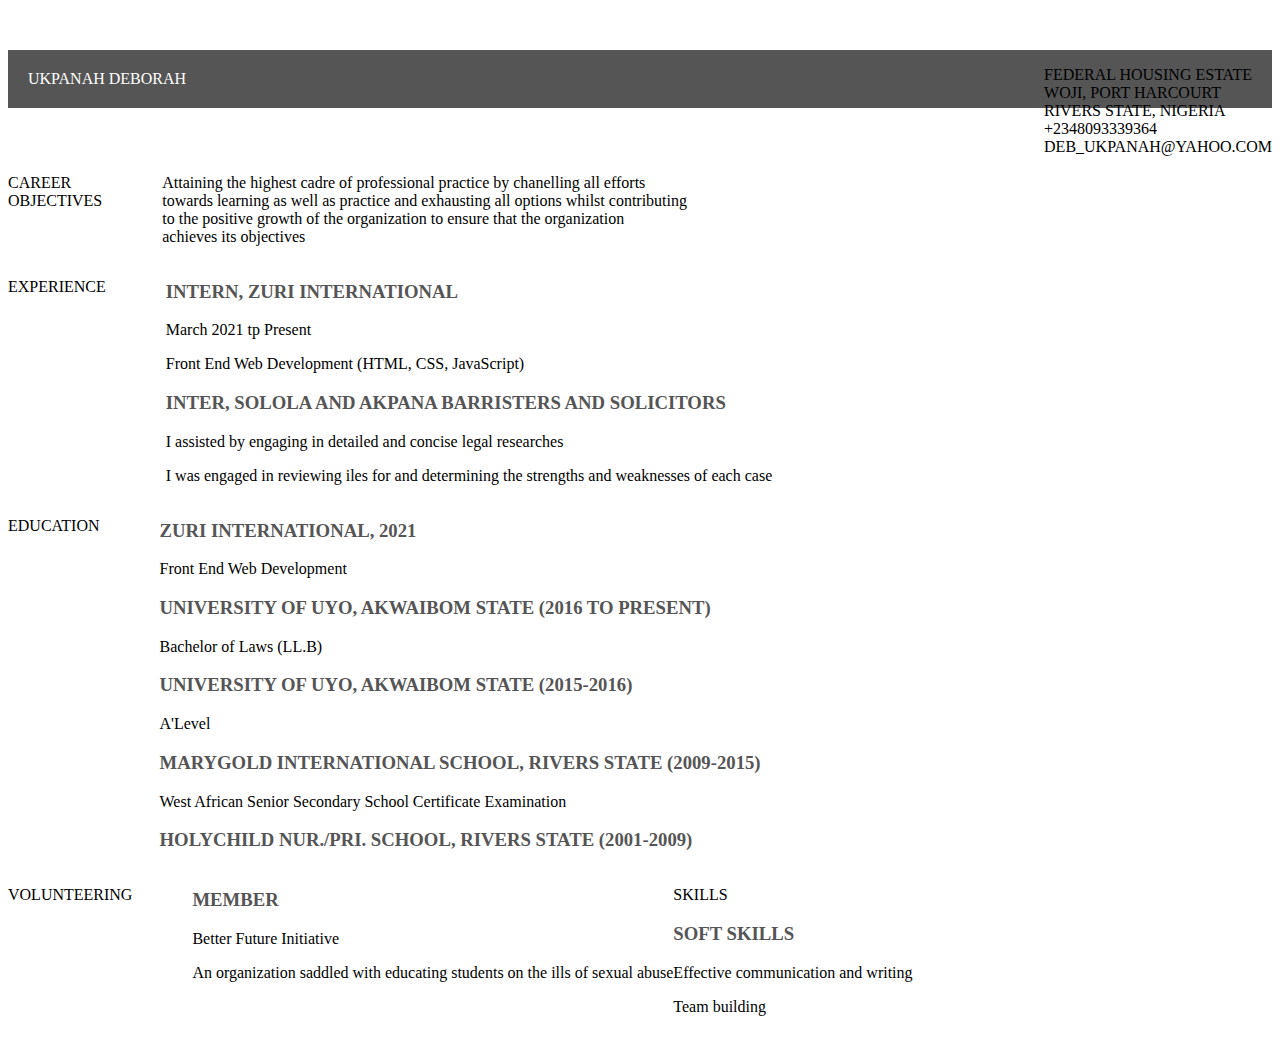
==== index.html @ f2648bea "started:cv task" ====
<!DOCTYPE html>
<html lang="en">

<head>
    <meta charset="UTF-8">
    <meta http-equiv="X-UA-Compatible" content="IE=edge">
    <meta name="viewport" content="width=device-width, initial-scale=1.0">
    <link href="style.css" rel="stylesheet">
    <title>My CV</title>
</head>

<body>
    <div class="address">
        <p>federal housing estate<br>woji, port harcourt<br>rivers state,
            nigeria<br>+2348093339364<br>deb_ukpanah@yahoo.com</p>
    </div>
    <div class="name-box">UKPANAH DEBORAH</div>
    <div class="container">
        <div class="row">
            <div>
                <p>CAREER<br> OBJECTIVES</p>
            </div>
            <div class="row-text">
                <p>Attaining the highest cadre of professional practice by chanelling all efforts<br> towards learning
                    as well as practice and exhausting all options whilst contributing<br> to the positive growth of the
                    organization to ensure that the organization<br> achieves its objectives</p>
            </div>
        </div>

        <div class="row">
            <div>
                <p>EXPERIENCE</p>
            </div>
            <div class="row-text">
                <h3>intern, zuri international</h3>
                <p>March 2021 tp Present</p>
                <p>Front End Web Development (HTML, CSS, JavaScript)</p>
                <div>
                    <h3>inter, solola and akpana barristers and solicitors</h3>
                    <p>I assisted by engaging in detailed and concise legal researches</p>
                    <p>I was engaged in reviewing iles for and determining the strengths and weaknesses of each case
                    </p>
                </div>
            </div>
        </div>

        <div class="row">
            <div>
                <p>EDUCATION</p>
            </div>
            <div class="row-text">
                <h3>zuri international, 2021</h3>
                <p>Front End Web Development</p>
                <div>
                    <h3>university of uyo, akwaibom state (2016 to present)</h3>
                    <p>Bachelor of Laws (LL.B)</p>
                </div>
                <div>
                    <h3>university of uyo, akwaibom state (2015-2016)</h3>
                    <p>A'Level</p>
                </div>
                <div>
                    <h3>marygold international school, rivers state (2009-2015)</h3>
                    <p>West African Senior Secondary School Certificate Examination</p>
                </div>
                <div>
                    <h3>holychild nur./pri. school, rivers state (2001-2009)</h3>
                </div>
            </div>
        </div>

        <div class="row">
            <div>
                <p>VOLUNTEERING</p>
            </div>
            <div class="row-text">
                <h3>member</h3>
                <p>Better Future Initiative</p>
                <p>An organization saddled with educating students on the ills of sexual abuse</p>
            </div>
            <div>
                <p>SKILLS</p>
                <h3>soft skills</h3>
                <p>Effective communication and writing</p>
                <p>Team building</p>
            </div>
        </div>
</body>

</html>
---- style.css ----
.address {
   float: right;
   clear: both;
   text-transform: uppercase;
   /* position: relative; */
}
.name-box {
    background-color: #555555;
    color: #fff;
    padding: 20px;
    margin-top: 50px;
    margin-bottom: 50px;
    /* position: absolute; */
}
.container {
    display: flex;
    flex-direction: column;
}
.row {
    display: flex;
    flex-direction: row;
    /* margin-right: 20px; */
}
.row-text {
    margin-left: 60px;
}
h3 {
    text-transform: uppercase;
    color: #555555;
}
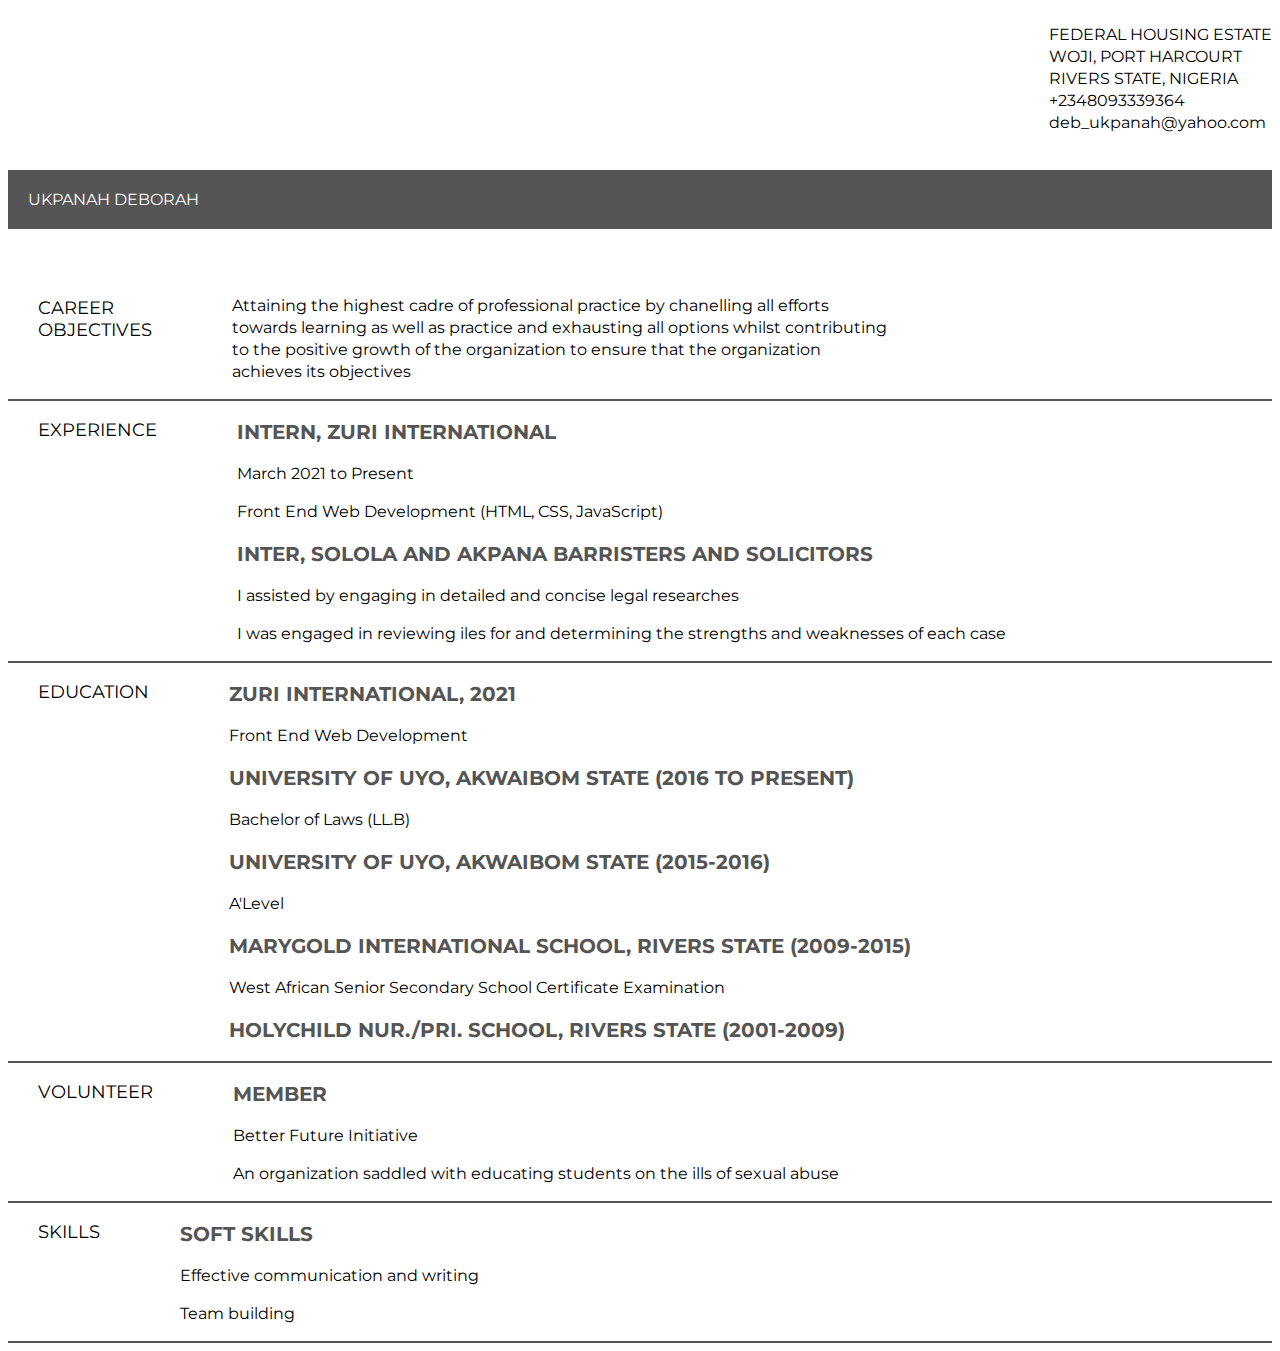
==== commit 06f20e4e: "fixed:cv" ====
--- a/index.html
+++ b/index.html
@@ -5,6 +5,8 @@
     <meta charset="UTF-8">
     <meta http-equiv="X-UA-Compatible" content="IE=edge">
     <meta name="viewport" content="width=device-width, initial-scale=1.0">
+    <link rel="preconnect" href="https://fonts.gstatic.com">
+    <link href="https://fonts.googleapis.com/css2?family=Montserrat&display=swap" rel="stylesheet">
     <link href="style.css" rel="stylesheet">
     <title>My CV</title>
 </head>
@@ -12,13 +14,15 @@
 <body>
     <div class="address">
         <p>federal housing estate<br>woji, port harcourt<br>rivers state,
-            nigeria<br>+2348093339364<br>deb_ukpanah@yahoo.com</p>
+            nigeria<br>+2348093339364<br>
+            <span>deb_ukpanah@yahoo.com</span>
+        </p>
     </div>
     <div class="name-box">UKPANAH DEBORAH</div>
     <div class="container">
         <div class="row">
             <div>
-                <p>CAREER<br> OBJECTIVES</p>
+                <p class="title">CAREER<br> OBJECTIVES</p>
             </div>
             <div class="row-text">
                 <p>Attaining the highest cadre of professional practice by chanelling all efforts<br> towards learning
@@ -29,11 +33,11 @@
 
         <div class="row">
             <div>
-                <p>EXPERIENCE</p>
+                <p class="title">EXPERIENCE</p>
             </div>
             <div class="row-text">
                 <h3>intern, zuri international</h3>
-                <p>March 2021 tp Present</p>
+                <p>March 2021 to Present</p>
                 <p>Front End Web Development (HTML, CSS, JavaScript)</p>
                 <div>
                     <h3>inter, solola and akpana barristers and solicitors</h3>
@@ -46,7 +50,7 @@
 
         <div class="row">
             <div>
-                <p>EDUCATION</p>
+                <p class="title">EDUCATION</p>
             </div>
             <div class="row-text">
                 <h3>zuri international, 2021</h3>
@@ -71,20 +75,25 @@
 
         <div class="row">
             <div>
-                <p>VOLUNTEERING</p>
+                <p class="title">VOLUNTEER</p>
             </div>
             <div class="row-text">
                 <h3>member</h3>
                 <p>Better Future Initiative</p>
                 <p>An organization saddled with educating students on the ills of sexual abuse</p>
             </div>
+        </div>
+        <div class="row">
             <div>
-                <p>SKILLS</p>
+                <p class="title">SKILLS</p>
+            </div>
+            <div class="row-text">
                 <h3>soft skills</h3>
                 <p>Effective communication and writing</p>
                 <p>Team building</p>
             </div>
         </div>
+    </div>
 </body>
 
 </html>--- a/style.css
+++ b/style.css
@@ -1,14 +1,24 @@
+body {
+    font-family: 'Montserrat', sans-serif;
+}
 .address {
-   float: right;
-   clear: both;
+   /* float: right; */
+   /* clear: both; */
+   display: flex;
+   flex-direction: row;
+   justify-content: flex-end;
    text-transform: uppercase;
+   line-height: 22px;
    /* position: relative; */
+}
+.address span {
+    text-transform: lowercase;
 }
 .name-box {
     background-color: #555555;
     color: #fff;
     padding: 20px;
-    margin-top: 50px;
+    margin-top: 20px;
     margin-bottom: 50px;
     /* position: absolute; */
 }
@@ -19,12 +29,19 @@
 .row {
     display: flex;
     flex-direction: row;
+    border-bottom: 2px solid #555555;
+    padding: 0px 30px;
     /* margin-right: 20px; */
 }
 .row-text {
-    margin-left: 60px;
+    margin-left: 80px;
+    line-height: 22px;
+}
+.title {
+    font-size: 18px;
 }
 h3 {
     text-transform: uppercase;
     color: #555555;
+    font-size: 20px;
 }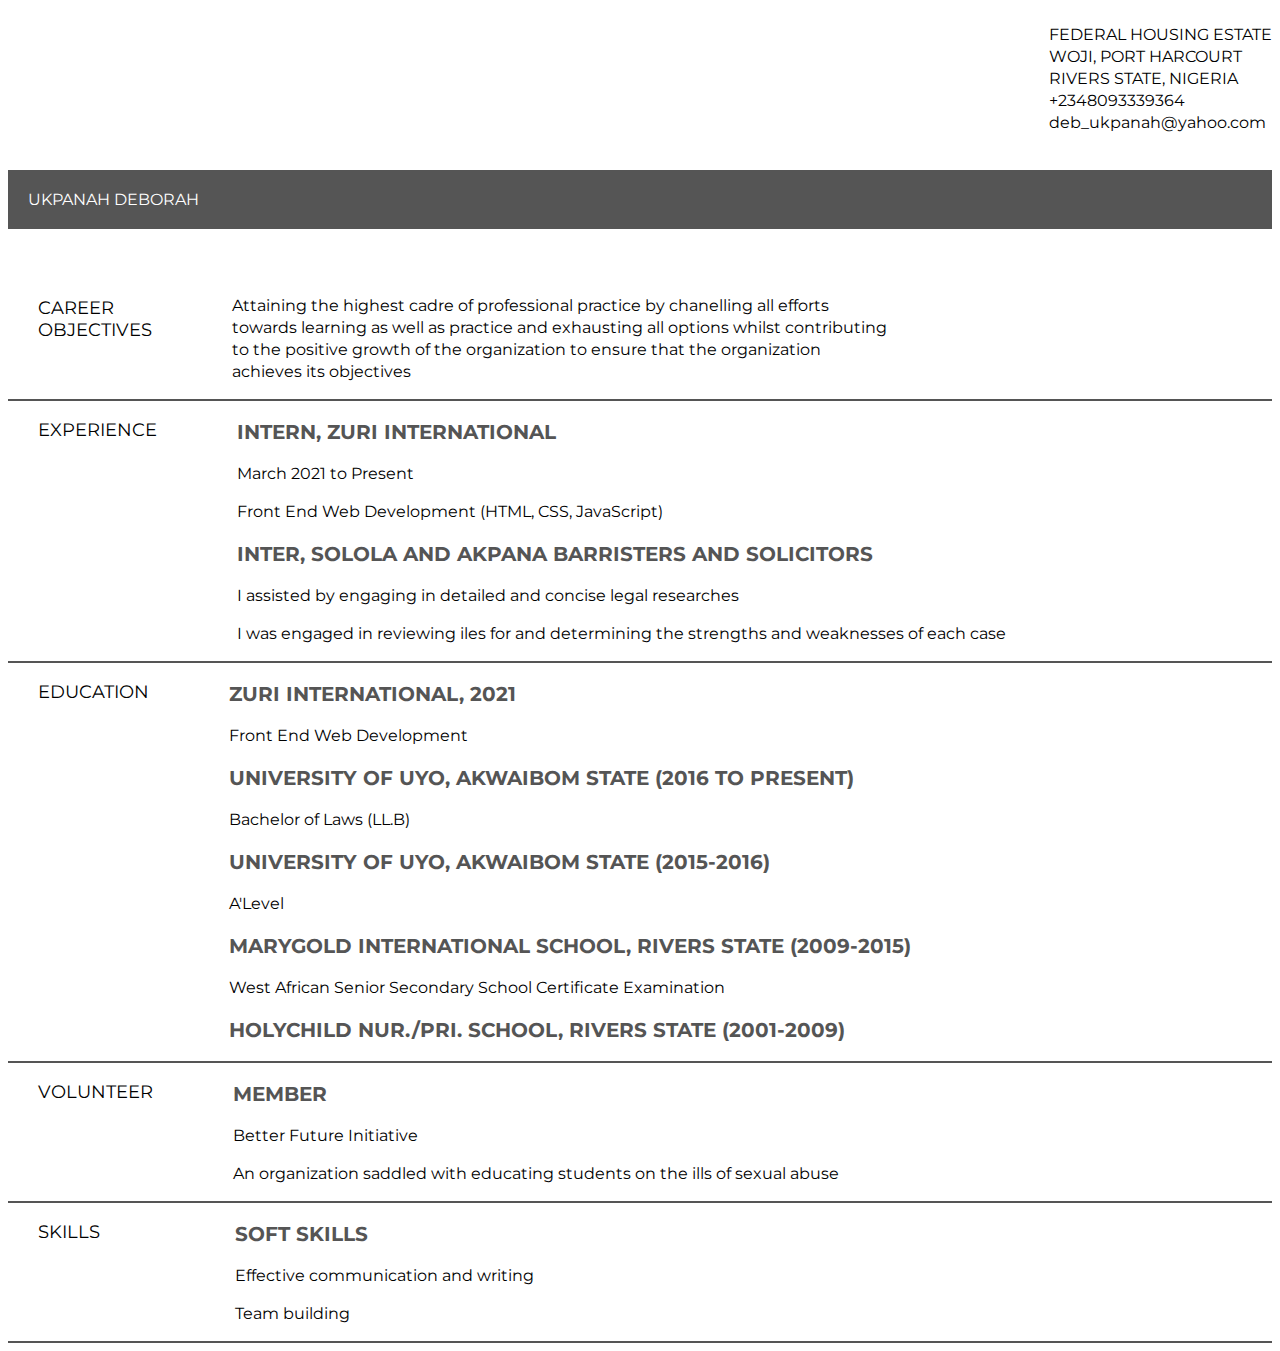
==== commit e5d92df3: "fixed:style" ====
--- a/index.html
+++ b/index.html
@@ -87,7 +87,7 @@
             <div>
                 <p class="title">SKILLS</p>
             </div>
-            <div class="row-text">
+            <div id="soft-skills">
                 <h3>soft skills</h3>
                 <p>Effective communication and writing</p>
                 <p>Team building</p>
--- a/style.css
+++ b/style.css
@@ -1,15 +1,19 @@
 body {
     font-family: 'Montserrat', sans-serif;
 }
+@media screen and (max-width:600px) {
+    body {
+        display: flex;
+        flex-direction: column;
+        flex-wrap: wrap;
+    }
+}
 .address {
-   /* float: right; */
-   /* clear: both; */
    display: flex;
    flex-direction: row;
    justify-content: flex-end;
    text-transform: uppercase;
    line-height: 22px;
-   /* position: relative; */
 }
 .address span {
     text-transform: lowercase;
@@ -20,7 +24,6 @@
     padding: 20px;
     margin-top: 20px;
     margin-bottom: 50px;
-    /* position: absolute; */
 }
 .container {
     display: flex;
@@ -31,7 +34,12 @@
     flex-direction: row;
     border-bottom: 2px solid #555555;
     padding: 0px 30px;
-    /* margin-right: 20px; */
+}
+@media screen and (max-width:600px) {
+    .row {
+        flex-wrap: wrap;
+        padding: 10px;
+    }
 }
 .row-text {
     margin-left: 80px;
@@ -40,8 +48,28 @@
 .title {
     font-size: 18px;
 }
+@media screen and (max-width:600px) {
+    .title {
+        font-size: 15px;
+        text-align: center;
+    }
+}
+#soft-skills {
+    margin-left: 135px;
+    line-height: 22px;
+}
+@media screen and (max-width:600px) {
+    #soft-skills {
+        margin-left: 80px;
+    }
+}
 h3 {
     text-transform: uppercase;
     color: #555555;
     font-size: 20px;
+}
+@media screen and (max-width:600px) {
+    h3 {
+        font-size: 15px;
+    }
 }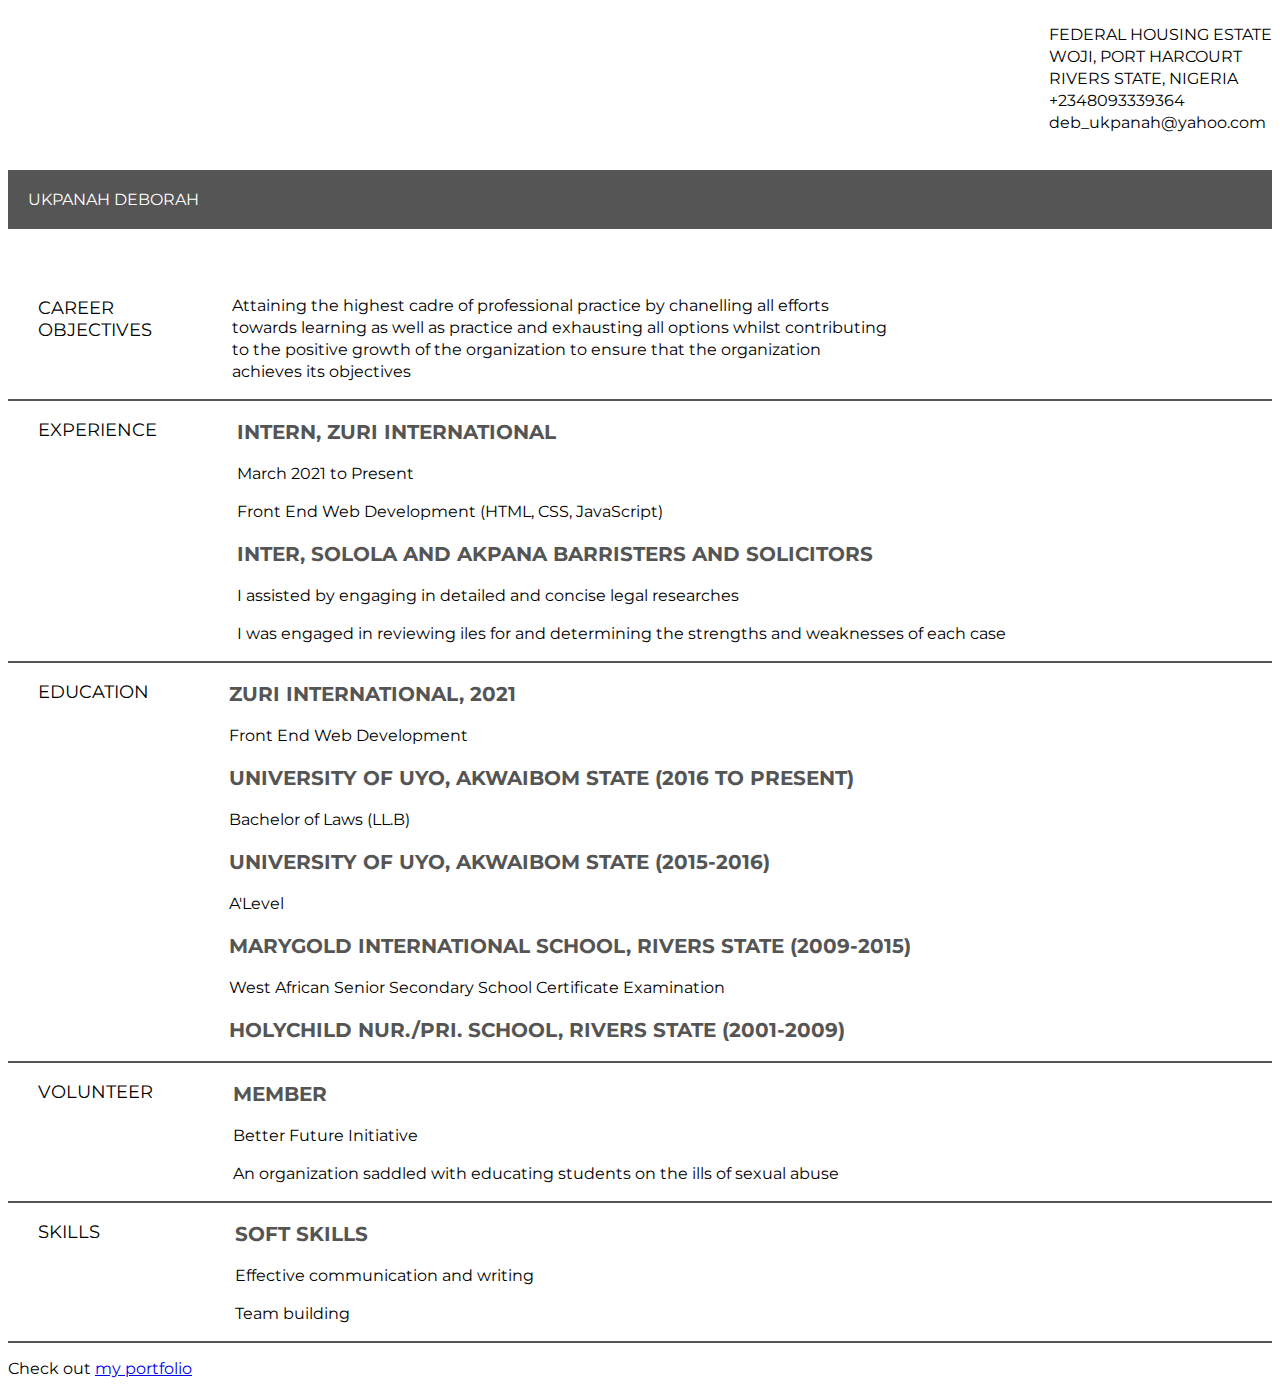
==== commit bbace502: "fixed:portfolio" ====
--- a/index.html
+++ b/index.html
@@ -94,6 +94,9 @@
             </div>
         </div>
     </div>
+    <footer>
+        <p>Check out <a href="./My Portfolio/index.html">my portfolio</a></p>
+    </footer>
 </body>
 
 </html>